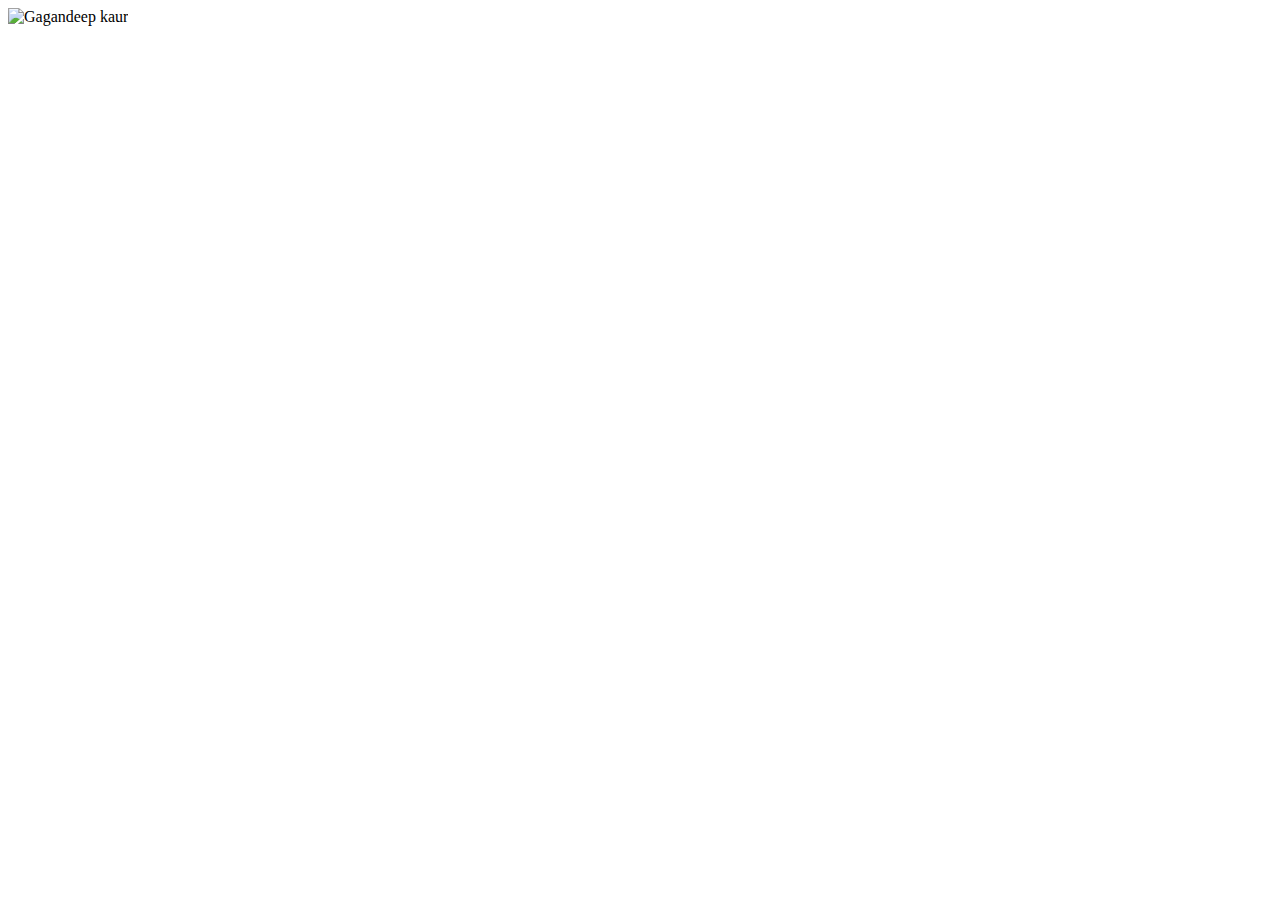
==== Achievements.html @ d761fe1e "achievements page" ====
<!DOCTYPE html>
<html lang="en" dir="ltr">
  <head>
    <meta charset="utf-8">
    <meta name="viewport" content="width=device-width, initial-scale=1.0">
    <link rel="stylesheet" href="css/content.css">


    <title>Gagandeep kaur</title>
  </head>

  <body>

    <header>

      <div>
        <img src="file:///Users/gagan/Desktop/myBlog_Gagandeepkaur_C0768688/Images/gagan.jpg" alt="Gagandeep kaur">
     
      </div>
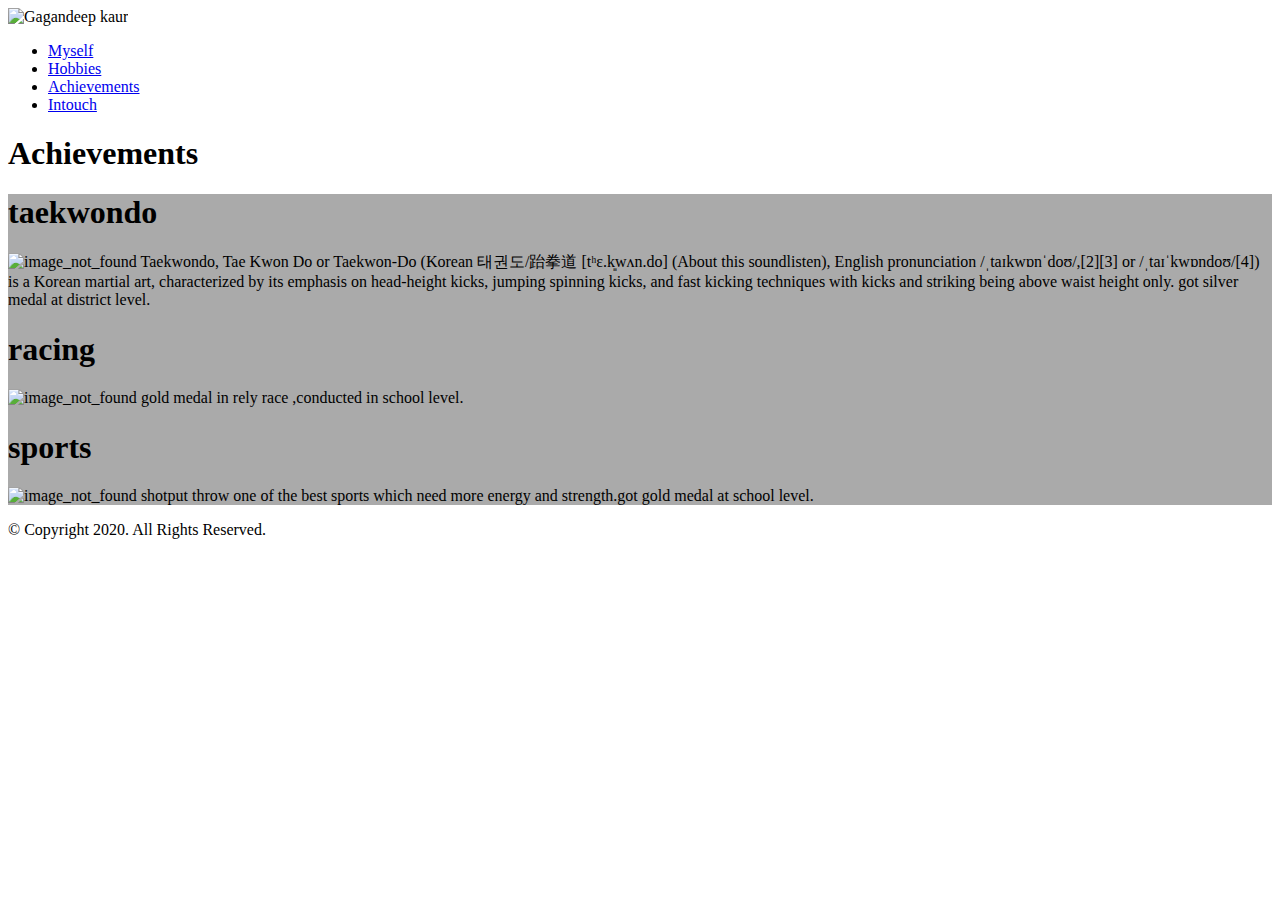
==== commit 975c1d5a: "webpage of achievements" ====
--- a/Achievements.html
+++ b/Achievements.html
@@ -16,4 +16,70 @@
       <div>
         <img src="file:///Users/gagan/Desktop/myBlog_Gagandeepkaur_C0768688/Images/gagan.jpg" alt="Gagandeep kaur">
      
-      </div>+      </div>
+      <nav>
+        <ul>
+          <li><a href="index.html">Myself</a></li>
+          <li><a class="active" href="Hobbies.html">Hobbies</a></li>
+          <li><a href="Achievements.html">Achievements</a></li>
+          <li><a href="Intouch.html">Intouch</a></li>
+        </ul>
+      </nav>
+
+<h1>Achievements</h1>
+    </header>
+
+
+
+
+
+   
+
+
+      <div class="column right" style="background-color:#aaa;">
+        <section>
+          <h1 id="taekwondo">taekwondo</h1>
+
+          <p class="passive"> <img class="data_img" src="file:///Users/gagan/Desktop/myBlog_Gagandeepkaur_C0768688/Images/maxresdefault.jpg" alt="image_not_found"width="250" height="250" >
+
+            Taekwondo, Tae Kwon Do or Taekwon-Do (Korean 태권도/跆拳道 [tʰɛ.k͈wʌn.do] (About this soundlisten), English pronunciation /ˌtaɪkwɒnˈdoʊ/,[2][3] or /ˌtaɪˈkwɒndoʊ/[4]) is a Korean martial art, characterized by its emphasis on head-height kicks, jumping spinning kicks, and fast kicking techniques with kicks and striking being above waist height only.
+            got silver medal at district level.
+          </p>
+
+
+        </section>
+
+
+        <section>
+          <h1 id="rely race">racing</h1>
+
+          <p class="passive"> <img class="data_img" src="file:///Users/gagan/Desktop/myBlog_Gagandeepkaur_C0768688/Images/166-mtrappe-dsc2528-1580750632.jpg" alt="image_not_found" width="250" height="250" >
+            gold medal in rely race ,conducted in school level.
+ 
+          </p>
+
+
+        </section>
+
+        <section>
+          <h1 id="sports">sports</h1>
+
+          <p class="passive"> <img class="data_img" src="file:///Users/gagan/Desktop/myBlog_Gagandeepkaur_C0768688/Images/SPTS%2002-23%20CL%20--%20Sam%20Andrews%20shot%20put.jpg" alt="image_not_found"width="250" height="250">
+            shotput throw one of the best sports which need more energy and strength.got gold medal at school level.
+</p>
+       
+
+
+      </div>
+
+
+
+
+</div>
+
+<footer>
+  &copy; Copyright 2020. All Rights Reserved. <br>
+</footer>
+
+  </body>
+</html>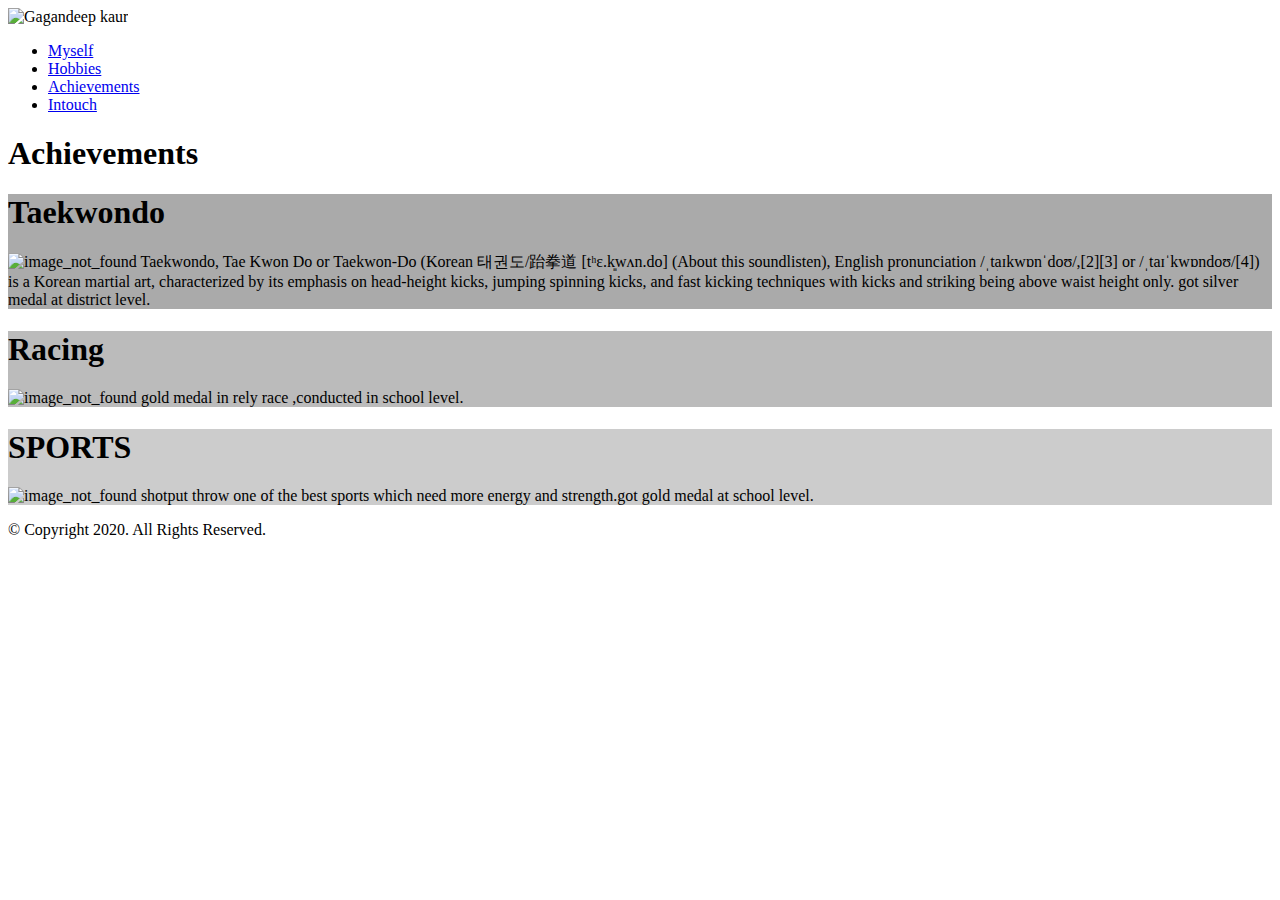
==== commit 3c73798b: "pics added in contact" ====
--- a/Achievements.html
+++ b/Achievements.html
@@ -22,12 +22,44 @@
           <li><a href="index.html">Myself</a></li>
           <li><a class="active" href="Hobbies.html">Hobbies</a></li>
           <li><a href="Achievements.html">Achievements</a></li>
-          <li><a href="Intouch.html">Intouch</a></li>
+          <li><a href="contact.html">Intouch</a></li>
         </ul>
       </nav>
 
 <h1>Achievements</h1>
     </header>
+
+    <div class="rowc">
+      <div class="columnc" style="background-color:#aaa;">
+        <h1 id="taekwondo">Taekwondo</h1>
+
+        <p class="passive"> <img class="data_img" src="file:///Users/gagan/Desktop/myBlog_Gagandeepkaur_C0768688/Images/maxresdefault.jpg" alt="image_not_found"width="250" height="250" >
+
+          Taekwondo, Tae Kwon Do or Taekwon-Do (Korean 태권도/跆拳道 [tʰɛ.k͈wʌn.do] (About this soundlisten), English pronunciation /ˌtaɪkwɒnˈdoʊ/,[2][3] or /ˌtaɪˈkwɒndoʊ/[4]) is a Korean martial art, characterized by its emphasis on head-height kicks, jumping spinning kicks, and fast kicking techniques with kicks and striking being above waist height only.
+          got silver medal at district level.
+        </p>
+
+      </div>
+      <div class="column left" style="background-color:#bbb;">
+        <h1 id="rely race">Racing</h1>
+
+          <p class="passive"> <img class="data_img" src="file:///Users/gagan/Desktop/myBlog_Gagandeepkaur_C0768688/Images/166-mtrappe-dsc2528-1580750632.jpg" alt="image_not_found" width="250" height="250" >
+            gold medal in rely race ,conducted in school level.
+ 
+          </p>
+      </div>
+      <div class="column right" style="background-color:#ccc;">
+       
+        <section>
+          <h1 id="sports">SPORTS</h1>
+
+          <p class="passive"> <img class="data_img" src="file:///Users/gagan/Desktop/myBlog_Gagandeepkaur_C0768688/Images/SPTS%2002-23%20CL%20--%20Sam%20Andrews%20shot%20put.jpg" alt="image_not_found"width="250" height="250">
+            shotput throw one of the best sports which need more energy and strength.got gold medal at school level.
+        </p>
+       
+      </div>
+    </div>
+
 
 
 
@@ -36,46 +68,9 @@
    
 
 
-      <div class="column right" style="background-color:#aaa;">
-        <section>
-          <h1 id="taekwondo">taekwondo</h1>
-
-          <p class="passive"> <img class="data_img" src="file:///Users/gagan/Desktop/myBlog_Gagandeepkaur_C0768688/Images/maxresdefault.jpg" alt="image_not_found"width="250" height="250" >
-
-            Taekwondo, Tae Kwon Do or Taekwon-Do (Korean 태권도/跆拳道 [tʰɛ.k͈wʌn.do] (About this soundlisten), English pronunciation /ˌtaɪkwɒnˈdoʊ/,[2][3] or /ˌtaɪˈkwɒndoʊ/[4]) is a Korean martial art, characterized by its emphasis on head-height kicks, jumping spinning kicks, and fast kicking techniques with kicks and striking being above waist height only.
-            got silver medal at district level.
-          </p>
-
-
-        </section>
-
-
-        <section>
-          <h1 id="rely race">racing</h1>
-
-          <p class="passive"> <img class="data_img" src="file:///Users/gagan/Desktop/myBlog_Gagandeepkaur_C0768688/Images/166-mtrappe-dsc2528-1580750632.jpg" alt="image_not_found" width="250" height="250" >
-            gold medal in rely race ,conducted in school level.
- 
-          </p>
-
-
-        </section>
-
-        <section>
-          <h1 id="sports">sports</h1>
-
-          <p class="passive"> <img class="data_img" src="file:///Users/gagan/Desktop/myBlog_Gagandeepkaur_C0768688/Images/SPTS%2002-23%20CL%20--%20Sam%20Andrews%20shot%20put.jpg" alt="image_not_found"width="250" height="250">
-            shotput throw one of the best sports which need more energy and strength.got gold medal at school level.
-</p>
-       
-
-
-      </div>
 
 
 
-
-</div>
 
 <footer>
   &copy; Copyright 2020. All Rights Reserved. <br>
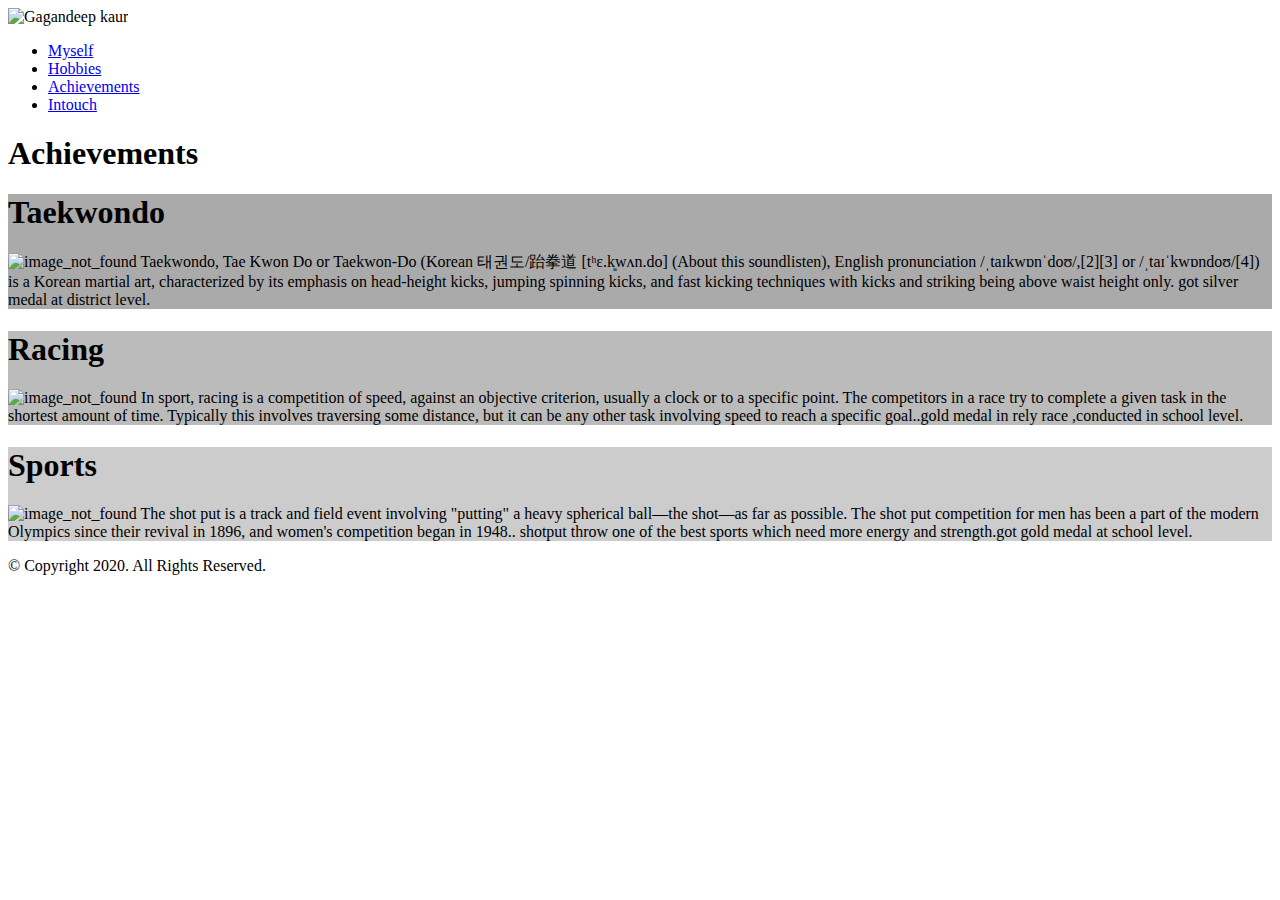
==== commit 3684b47b: "testing" ====
--- a/Achievements.html
+++ b/Achievements.html
@@ -3,7 +3,7 @@
   <head>
     <meta charset="utf-8">
     <meta name="viewport" content="width=device-width, initial-scale=1.0">
-    <link rel="stylesheet" href="css/content.css">
+    <link rel="stylesheet" href="css/main.css">
 
 
     <title>Gagandeep kaur</title>
@@ -30,31 +30,31 @@
     </header>
 
     <div class="rowc">
-      <div class="columnc" style="background-color:#aaa;">
+      <div class="columnR" style="background-color:#aaa;">
         <h1 id="taekwondo">Taekwondo</h1>
 
-        <p class="passive"> <img class="data_img" src="file:///Users/gagan/Desktop/myBlog_Gagandeepkaur_C0768688/Images/maxresdefault.jpg" alt="image_not_found"width="250" height="250" >
+        <p > <img class="data_img" src="file:///Users/gagan/Desktop/myBlog_Gagandeepkaur_C0768688/Images/maxresdefault.jpg" alt="image_not_found"width="250" height="250" >
 
           Taekwondo, Tae Kwon Do or Taekwon-Do (Korean 태권도/跆拳道 [tʰɛ.k͈wʌn.do] (About this soundlisten), English pronunciation /ˌtaɪkwɒnˈdoʊ/,[2][3] or /ˌtaɪˈkwɒndoʊ/[4]) is a Korean martial art, characterized by its emphasis on head-height kicks, jumping spinning kicks, and fast kicking techniques with kicks and striking being above waist height only.
           got silver medal at district level.
         </p>
 
       </div>
-      <div class="column left" style="background-color:#bbb;">
+      <div class="columnR" style="background-color:#bbb;">
         <h1 id="rely race">Racing</h1>
 
-          <p class="passive"> <img class="data_img" src="file:///Users/gagan/Desktop/myBlog_Gagandeepkaur_C0768688/Images/166-mtrappe-dsc2528-1580750632.jpg" alt="image_not_found" width="250" height="250" >
-            gold medal in rely race ,conducted in school level.
+          <p > <img class="data_img" src="file:///Users/gagan/Desktop/myBlog_Gagandeepkaur_C0768688/Images/166-mtrappe-dsc2528-1580750632.jpg" alt="image_not_found" width="250" height="250" >
+            In sport, racing is a competition of speed, against an objective criterion, usually a clock or to a specific point. The competitors in a race try to complete a given task in the shortest amount of time. Typically this involves traversing some distance, but it can be any other task involving speed to reach a specific goal..gold medal in rely race ,conducted in school level.
  
           </p>
       </div>
-      <div class="column right" style="background-color:#ccc;">
+      <div class="columnR" style="background-color:#ccc;">
        
         <section>
-          <h1 id="sports">SPORTS</h1>
+          <h1 id="sports">Sports</h1>
 
-          <p class="passive"> <img class="data_img" src="file:///Users/gagan/Desktop/myBlog_Gagandeepkaur_C0768688/Images/SPTS%2002-23%20CL%20--%20Sam%20Andrews%20shot%20put.jpg" alt="image_not_found"width="250" height="250">
-            shotput throw one of the best sports which need more energy and strength.got gold medal at school level.
+          <p > <img class="data_img" src="file:///Users/gagan/Desktop/myBlog_Gagandeepkaur_C0768688/Images/SPTS%2002-23%20CL%20--%20Sam%20Andrews%20shot%20put.jpg" alt="image_not_found"width="250" height="250">
+            The shot put is a track and field event involving "putting" a heavy spherical ball—the shot—as far as possible. The shot put competition for men has been a part of the modern Olympics since their revival in 1896, and women's competition began in 1948.. shotput throw one of the best sports which need more energy and strength.got gold medal at school level.
         </p>
        
       </div>
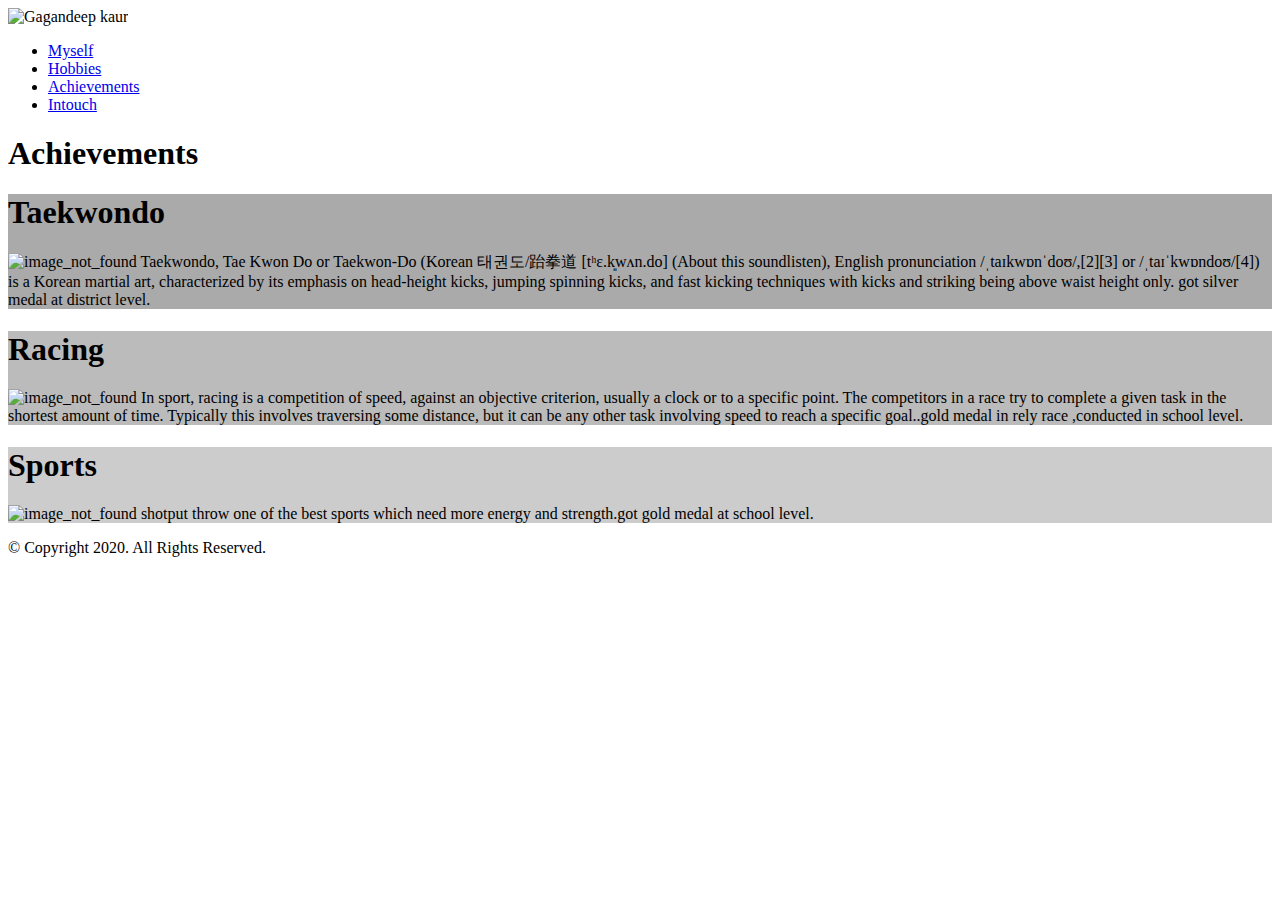
==== commit a825c4ae: "final testing" ====
--- a/Achievements.html
+++ b/Achievements.html
@@ -20,8 +20,8 @@
       <nav>
         <ul>
           <li><a href="index.html">Myself</a></li>
-          <li><a class="active" href="Hobbies.html">Hobbies</a></li>
-          <li><a href="Achievements.html">Achievements</a></li>
+          <li><a  href="Hobbies.html">Hobbies</a></li>
+          <li><a class="active"href="Achievements.html">Achievements</a></li>
           <li><a href="contact.html">Intouch</a></li>
         </ul>
       </nav>
@@ -44,6 +44,7 @@
         <h1 id="rely race">Racing</h1>
 
           <p > <img class="data_img" src="file:///Users/gagan/Desktop/myBlog_Gagandeepkaur_C0768688/Images/166-mtrappe-dsc2528-1580750632.jpg" alt="image_not_found" width="250" height="250" >
+            
             In sport, racing is a competition of speed, against an objective criterion, usually a clock or to a specific point. The competitors in a race try to complete a given task in the shortest amount of time. Typically this involves traversing some distance, but it can be any other task involving speed to reach a specific goal..gold medal in rely race ,conducted in school level.
  
           </p>
@@ -54,7 +55,9 @@
           <h1 id="sports">Sports</h1>
 
           <p > <img class="data_img" src="file:///Users/gagan/Desktop/myBlog_Gagandeepkaur_C0768688/Images/SPTS%2002-23%20CL%20--%20Sam%20Andrews%20shot%20put.jpg" alt="image_not_found"width="250" height="250">
-            The shot put is a track and field event involving "putting" a heavy spherical ball—the shot—as far as possible. The shot put competition for men has been a part of the modern Olympics since their revival in 1896, and women's competition began in 1948.. shotput throw one of the best sports which need more energy and strength.got gold medal at school level.
+            
+            
+            shotput throw one of the best sports which need more energy and strength.got gold medal at school level.
         </p>
        
       </div>
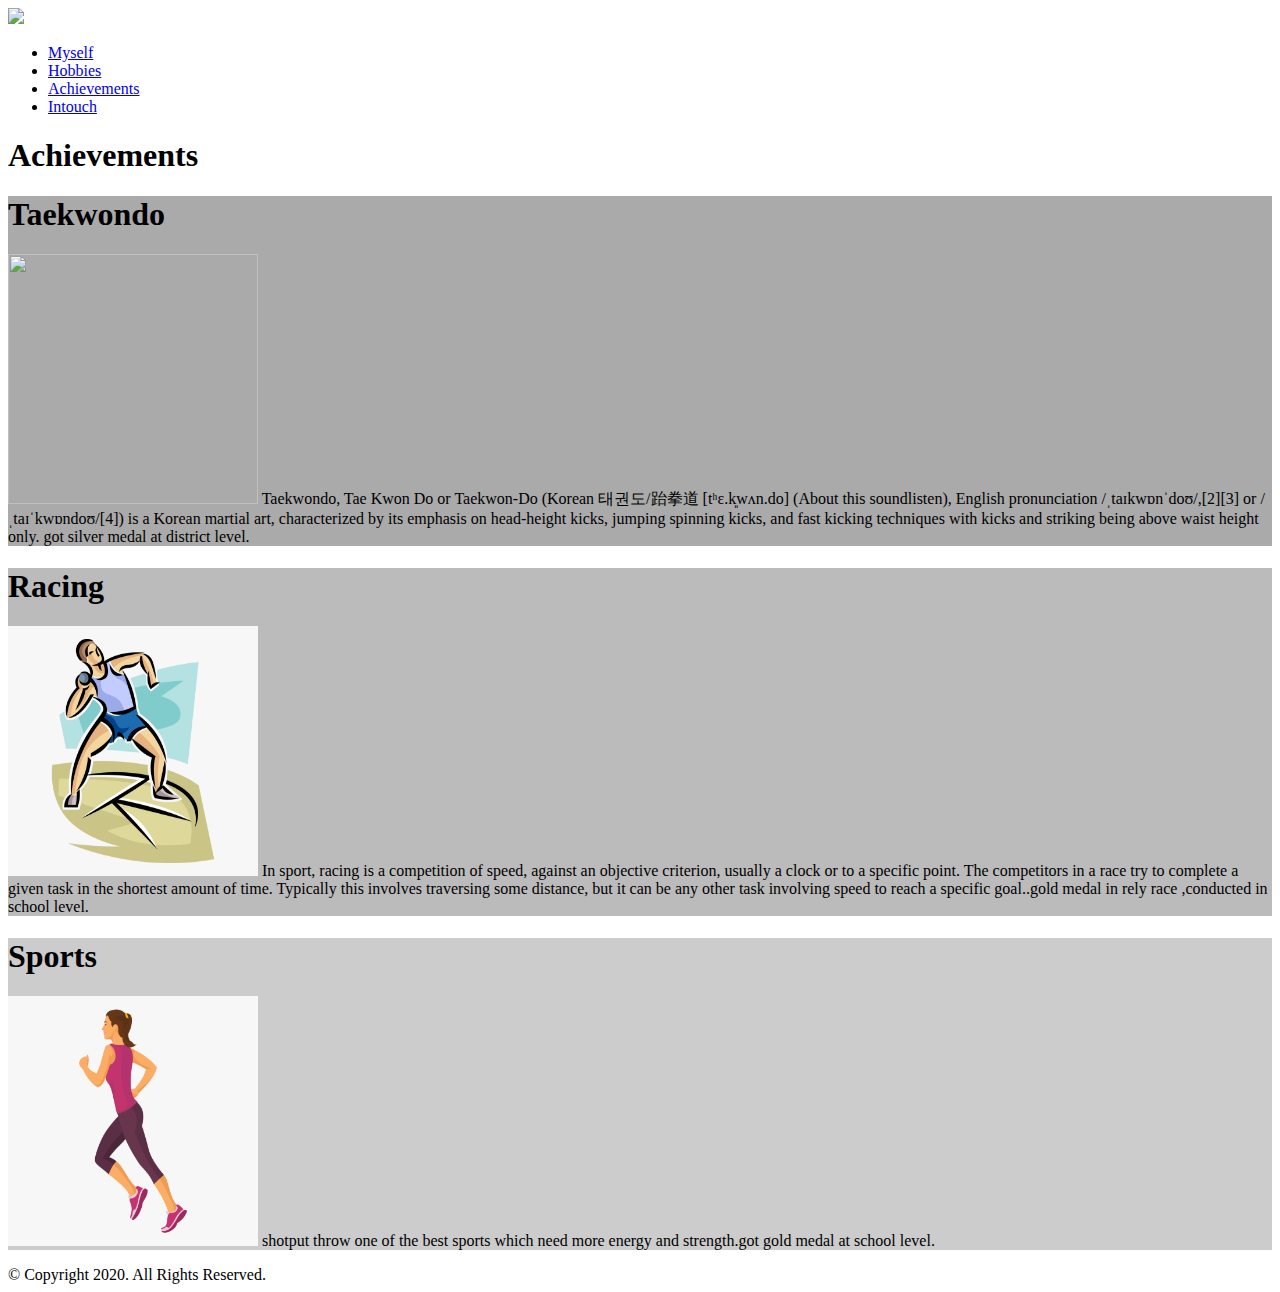
==== commit 8f37446f: "modified images" ====
--- a/Achievements.html
+++ b/Achievements.html
@@ -14,7 +14,7 @@
     <header>
 
       <div>
-        <img src="file:///Users/gagan/Desktop/myBlog_Gagandeepkaur_C0768688/Images/gagan.jpg" alt="Gagandeep kaur">
+        <img src='Images/gagan.jpg" alt="Gagandeep kaur'>
      
       </div>
       <nav>
@@ -33,7 +33,7 @@
       <div class="columnR" style="background-color:#aaa;">
         <h1 id="taekwondo">Taekwondo</h1>
 
-        <p > <img class="data_img" src="file:///Users/gagan/Desktop/myBlog_Gagandeepkaur_C0768688/Images/maxresdefault.jpg" alt="image_not_found"width="250" height="250" >
+        <p > <img class="data_img" src='Images/taekwondo_PNG9.png" alt="image_not_found'width="250" height="250" >
 
           Taekwondo, Tae Kwon Do or Taekwon-Do (Korean 태권도/跆拳道 [tʰɛ.k͈wʌn.do] (About this soundlisten), English pronunciation /ˌtaɪkwɒnˈdoʊ/,[2][3] or /ˌtaɪˈkwɒndoʊ/[4]) is a Korean martial art, characterized by its emphasis on head-height kicks, jumping spinning kicks, and fast kicking techniques with kicks and striking being above waist height only.
           got silver medal at district level.
@@ -43,7 +43,7 @@
       <div class="columnR" style="background-color:#bbb;">
         <h1 id="rely race">Racing</h1>
 
-          <p > <img class="data_img" src="file:///Users/gagan/Desktop/myBlog_Gagandeepkaur_C0768688/Images/166-mtrappe-dsc2528-1580750632.jpg" alt="image_not_found" width="250" height="250" >
+          <p > <img class="data_img" src='Images/163-1639857_shot-put-throw-clipart-hd-png-download.png' alt="image_not_found" width="250" height="250" >
             
             In sport, racing is a competition of speed, against an objective criterion, usually a clock or to a specific point. The competitors in a race try to complete a given task in the shortest amount of time. Typically this involves traversing some distance, but it can be any other task involving speed to reach a specific goal..gold medal in rely race ,conducted in school level.
  
@@ -54,7 +54,7 @@
         <section>
           <h1 id="sports">Sports</h1>
 
-          <p > <img class="data_img" src="file:///Users/gagan/Desktop/myBlog_Gagandeepkaur_C0768688/Images/SPTS%2002-23%20CL%20--%20Sam%20Andrews%20shot%20put.jpg" alt="image_not_found"width="250" height="250">
+          <p > <img class="data_img" src='Images/96-969717_running-girl-clipart-png-free-download-searchpng-girl.png' alt="image_not_found"width="250" height="250">
             
             
             shotput throw one of the best sports which need more energy and strength.got gold medal at school level.
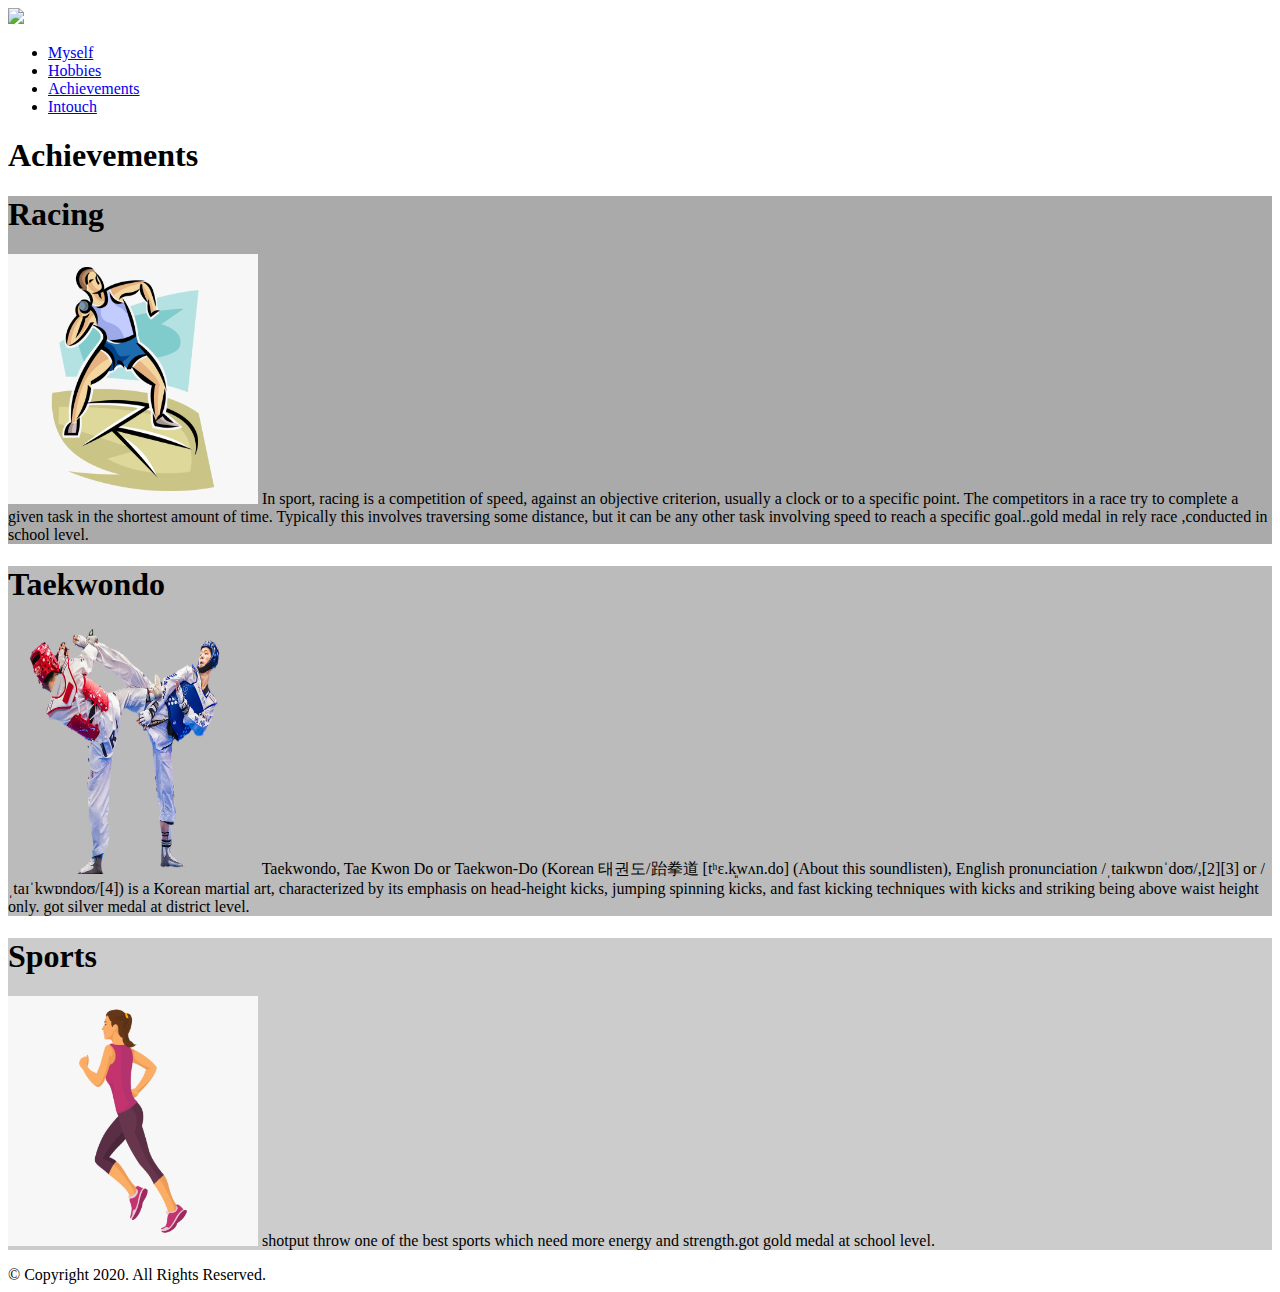
==== commit 222e4035: "final" ====
--- a/Achievements.html
+++ b/Achievements.html
@@ -31,23 +31,25 @@
 
     <div class="rowc">
       <div class="columnR" style="background-color:#aaa;">
+        <h1 id="rely race">Racing</h1>
+
+        <p > <img class="data_img" src='Images/163-1639857_shot-put-throw-clipart-hd-png-download.png' alt="image_not_found" width="250" height="250" >
+          
+          In sport, racing is a competition of speed, against an objective criterion, usually a clock or to a specific point. The competitors in a race try to complete a given task in the shortest amount of time. Typically this involves traversing some distance, but it can be any other task involving speed to reach a specific goal..gold medal in rely race ,conducted in school level.
+
+        </p>
+       
+
+      </div>
+      <div class="columnR" style="background-color:#bbb;">
         <h1 id="taekwondo">Taekwondo</h1>
 
-        <p > <img class="data_img" src='Images/taekwondo_PNG9.png" alt="image_not_found'width="250" height="250" >
+
+        <p > <img class="data_img" src='Images/taekwondo_PNG9.png' alt="image_not_found"width="250" height="250" >
 
           Taekwondo, Tae Kwon Do or Taekwon-Do (Korean 태권도/跆拳道 [tʰɛ.k͈wʌn.do] (About this soundlisten), English pronunciation /ˌtaɪkwɒnˈdoʊ/,[2][3] or /ˌtaɪˈkwɒndoʊ/[4]) is a Korean martial art, characterized by its emphasis on head-height kicks, jumping spinning kicks, and fast kicking techniques with kicks and striking being above waist height only.
           got silver medal at district level.
         </p>
-
-      </div>
-      <div class="columnR" style="background-color:#bbb;">
-        <h1 id="rely race">Racing</h1>
-
-          <p > <img class="data_img" src='Images/163-1639857_shot-put-throw-clipart-hd-png-download.png' alt="image_not_found" width="250" height="250" >
-            
-            In sport, racing is a competition of speed, against an objective criterion, usually a clock or to a specific point. The competitors in a race try to complete a given task in the shortest amount of time. Typically this involves traversing some distance, but it can be any other task involving speed to reach a specific goal..gold medal in rely race ,conducted in school level.
- 
-          </p>
       </div>
       <div class="columnR" style="background-color:#ccc;">
        
